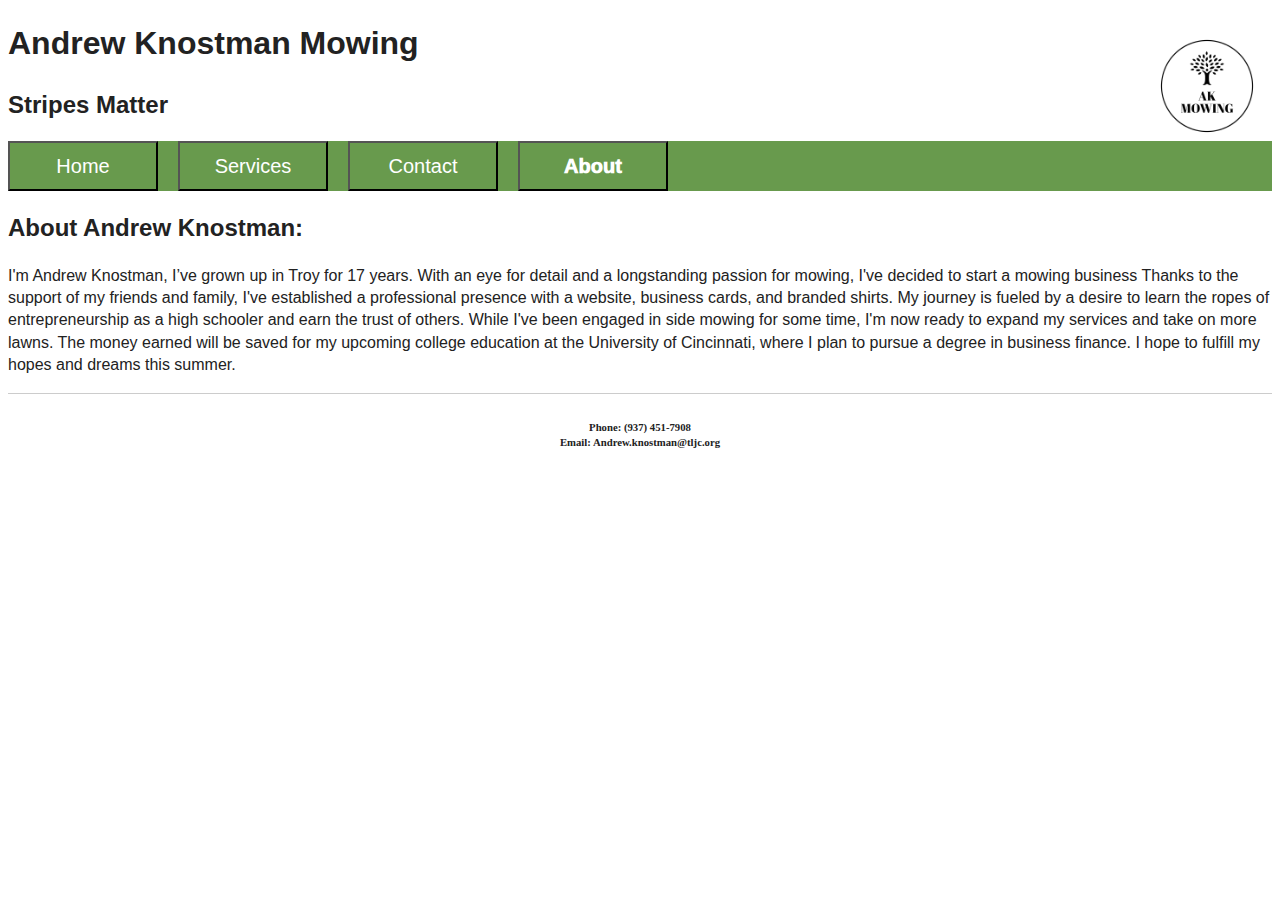
==== about.html @ 79415320 "Add files via upload" ====
<!DOCTYPE html>
<html lang="en">
<head>
  <meta charset="utf-8">
  <meta name="viewport" content="width=device-width, initial-scale=1">
  <title></title>
  <link rel="stylesheet" href="css/style.css">
  <meta name="description" content="">

  <meta property="og:title" content="">
  <meta property="og:type" content="">
  <meta property="og:url" content="">
  <meta property="og:image" content="">

  <link rel="icon" href="/favicon.ico" sizes="any">
  <link rel="icon" href="/icon.svg" type="image/svg+xml">
  <link rel="apple-touch-icon" href="icon.png">

  <link rel="manifest" href="site.webmanifest">
  <meta name="theme-color" content="#fafafa">
  <meta charset="UTF-8">
  <title>Title</title>
</head>
<body>
<img src="img/logo.png" alt="Icon of AK Mowing" class="logo">
  <h1>Andrew Knostman Mowing</h1>
  <h2>Stripes Matter</h2>

  <header>
      <a class="link" href="index.html"><button>Home</button></a>&nbsp;&nbsp;&nbsp;&nbsp;


      <a class="link" href="services.html"><button>Services</button></a>&nbsp;&nbsp;&nbsp;&nbsp;

      <a class="link" href="contact.html"><button>Contact</button></a>&nbsp;&nbsp;&nbsp;&nbsp;

      <a class="link" href="about.html"><button class="active">About</button></a>&nbsp;&nbsp;&nbsp;&nbsp;

  </header>

<main>
  <h2>About Andrew Knostman:</h2>

  <p>
    I'm Andrew Knostman, I’ve grown up in Troy for 17 years. With an eye for detail and a longstanding passion for mowing, I've decided to start a mowing business Thanks to the support of my friends and family, I've established a professional presence with a website, business cards, and branded shirts. My journey is fueled by a desire to learn the ropes of entrepreneurship as a high schooler and earn the trust of others. While I've been engaged in side mowing for some time, I'm now ready to expand my services and take on more lawns. The money earned will be saved for my upcoming college education at the University of Cincinnati, where I plan to pursue a degree in business finance. I hope to fulfill my hopes and dreams this summer.
  </p>
</main>
  <hr>
  <footer>
    <h6>Phone: (937) 451-7908
      <br>
    Email: Andrew.knostman@tljc.org</h6>
  </footer>
</body>
</html>
---- css/style.css ----
/*! HTML5 Boilerplate v9.0.0-RC1 | MIT License | https://html5boilerplate.com/ */

/* main.css 3.0.0 | MIT License | https://github.com/h5bp/main.css#readme */
/*
 * What follows is the result of much research on cross-browser styling.
 * Credit left inline and big thanks to Nicolas Gallagher, Jonathan Neal,
 * Kroc Camen, and the H5BP dev community and team.
 */

/* ==========================================================================
   Base styles: opinionated defaults
   ========================================================================== */

html {
  color: #222;
  font-size: 1em;
  line-height: 1.4;
}

/*
 * Remove text-shadow in selection highlight:
 * https://twitter.com/miketaylr/status/12228805301
 *
 * Customize the background color to match your design.
 */

::-moz-selection {
  background: #b3d4fc;
  text-shadow: none;
}

::selection {
  background: #b3d4fc;
  text-shadow: none;
}

/*
 * A better looking default horizontal rule
 */

hr {
  display: block;
  height: 1px;
  border: 0;
  border-top: 1px solid #ccc;
  margin: 1em 0;
  padding: 0;
}

/*
 * Remove the gap between audio, canvas, iframes,
 * images, videos and the bottom of their containers:
 * https://github.com/h5bp/html5-boilerplate/issues/440
 */

audio,
canvas,
iframe,
img,
svg,
video {
  vertical-align: middle;
}

/*
 * Remove default fieldset styles.
 */

fieldset {
  border: 0;
  margin: 0;
  padding: 0;
}

/*
 * Allow only vertical resizing of textareas.
 */

textarea {
  resize: vertical;
}

/* ==========================================================================
   Author's custom styles
   ========================================================================== */

/* ==========================================================================
   Helper classes
   ========================================================================== */

/*
 * Hide visually and from screen readers
 */

.hidden,
[hidden] {
  display: none !important;
}

/*
 * Hide only visually, but have it available for screen readers:
 * https://snook.ca/archives/html_and_css/hiding-content-for-accessibility
 *
 * 1. For long content, line feeds are not interpreted as spaces and small width
 *    causes content to wrap 1 word per line:
 *    https://medium.com/@jessebeach/beware-smushed-off-screen-accessible-text-5952a4c2cbfe
 */

.visually-hidden {
  border: 0;
  clip: rect(0, 0, 0, 0);
  height: 1px;
  margin: -1px;
  overflow: hidden;
  padding: 0;
  position: absolute;
  white-space: nowrap;
  width: 1px;
  /* 1 */
}

/*
 * Extends the .visually-hidden class to allow the element
 * to be focusable when navigated to via the keyboard:
 * https://www.drupal.org/node/897638
 */

.visually-hidden.focusable:active,
.visually-hidden.focusable:focus {
  clip: auto;
  height: auto;
  margin: 0;
  overflow: visible;
  position: static;
  white-space: inherit;
  width: auto;
}

/*
 * Hide visually and from screen readers, but maintain layout
 */

.invisible {
  visibility: hidden;
}

/*
 * Clearfix: contain floats
 *
 * The use of `table` rather than `block` is only necessary if using
 * `::before` to contain the top-margins of child elements.
 */

.clearfix::before,
.clearfix::after {
  content: "";
  display: table;
}

.clearfix::after {
  clear: both;
}

/* ==========================================================================
   EXAMPLE Media Queries for Responsive Design.
   These examples override the primary ('mobile first') styles.
   Modify as content requires.
   ========================================================================== */

@media only screen and (min-width: 35em) {
  /* Style adjustments for viewports that meet the condition */
}

@media print,
  (-webkit-min-device-pixel-ratio: 1.25),
  (min-resolution: 1.25dppx),
  (min-resolution: 120dpi) {
  /* Style adjustments for high resolution devices */
}

/* ==========================================================================
   Print styles.
   Inlined to avoid the additional HTTP request:
   https://www.phpied.com/delay-loading-your-print-css/
   ========================================================================== */

@media print {
  *,
  *::before,
  *::after {
    background: #fff !important;
    color: #000 !important;
    /* Black prints faster */
    box-shadow: none !important;
    text-shadow: none !important;
  }

  a,
  a:visited {
    text-decoration: underline;
  }

  a[href]::after {
    content: " (" attr(href) ")";
  }

  abbr[title]::after {
    content: " (" attr(title) ")";
  }

  /*
   * Don't show links that are fragment identifiers,
   * or use the `javascript:` pseudo protocol
   */
  a[href^="#"]::after,
  a[href^="javascript:"]::after {
    content: "";
  }

  pre {
    white-space: pre-wrap !important;
  }

  pre,
  blockquote {
    border: 1px solid #999;
    page-break-inside: avoid;
  }

  tr,
  img {
    page-break-inside: avoid;
  }

  p,
  h2,
  h3 {
    orphans: 3;
    widows: 3;
  }

  h2,
  h3 {
    page-break-after: avoid;
  }
}


h1 {
  font-size: 2em;
  margin: 0.67em 0;
  font-family: 'Roboto', sans-serif;
  font-weight: 700;
  text-align: left;
}

h2 {

  font-family: 'Roboto', sans-serif;
}


p {
    font-family: 'Roboto', sans-serif;
}


header {
  background-color: rgb(104, 154, 77);
}

.logo {
  height:130px;
  width:130px;
  float:right;

}

.main-image {
  height:500px;
  border:5px solid black;
}

.main-image:hover {
  border:5px solid rgb(104, 154, 77);
}


h6 {
  text-align:center;

}

button {
  background-color: rgb(104, 154, 77);
  color: white;
  cursor: pointer;
  height: 50px;
  width: 150px;
  font-size: 20px;
}

button:hover {
  color: black;
}

.active {
  font-weight:1000;
}


.highlight {
  font-style:italic;
}

.active {
  font-weight: 1000;
}
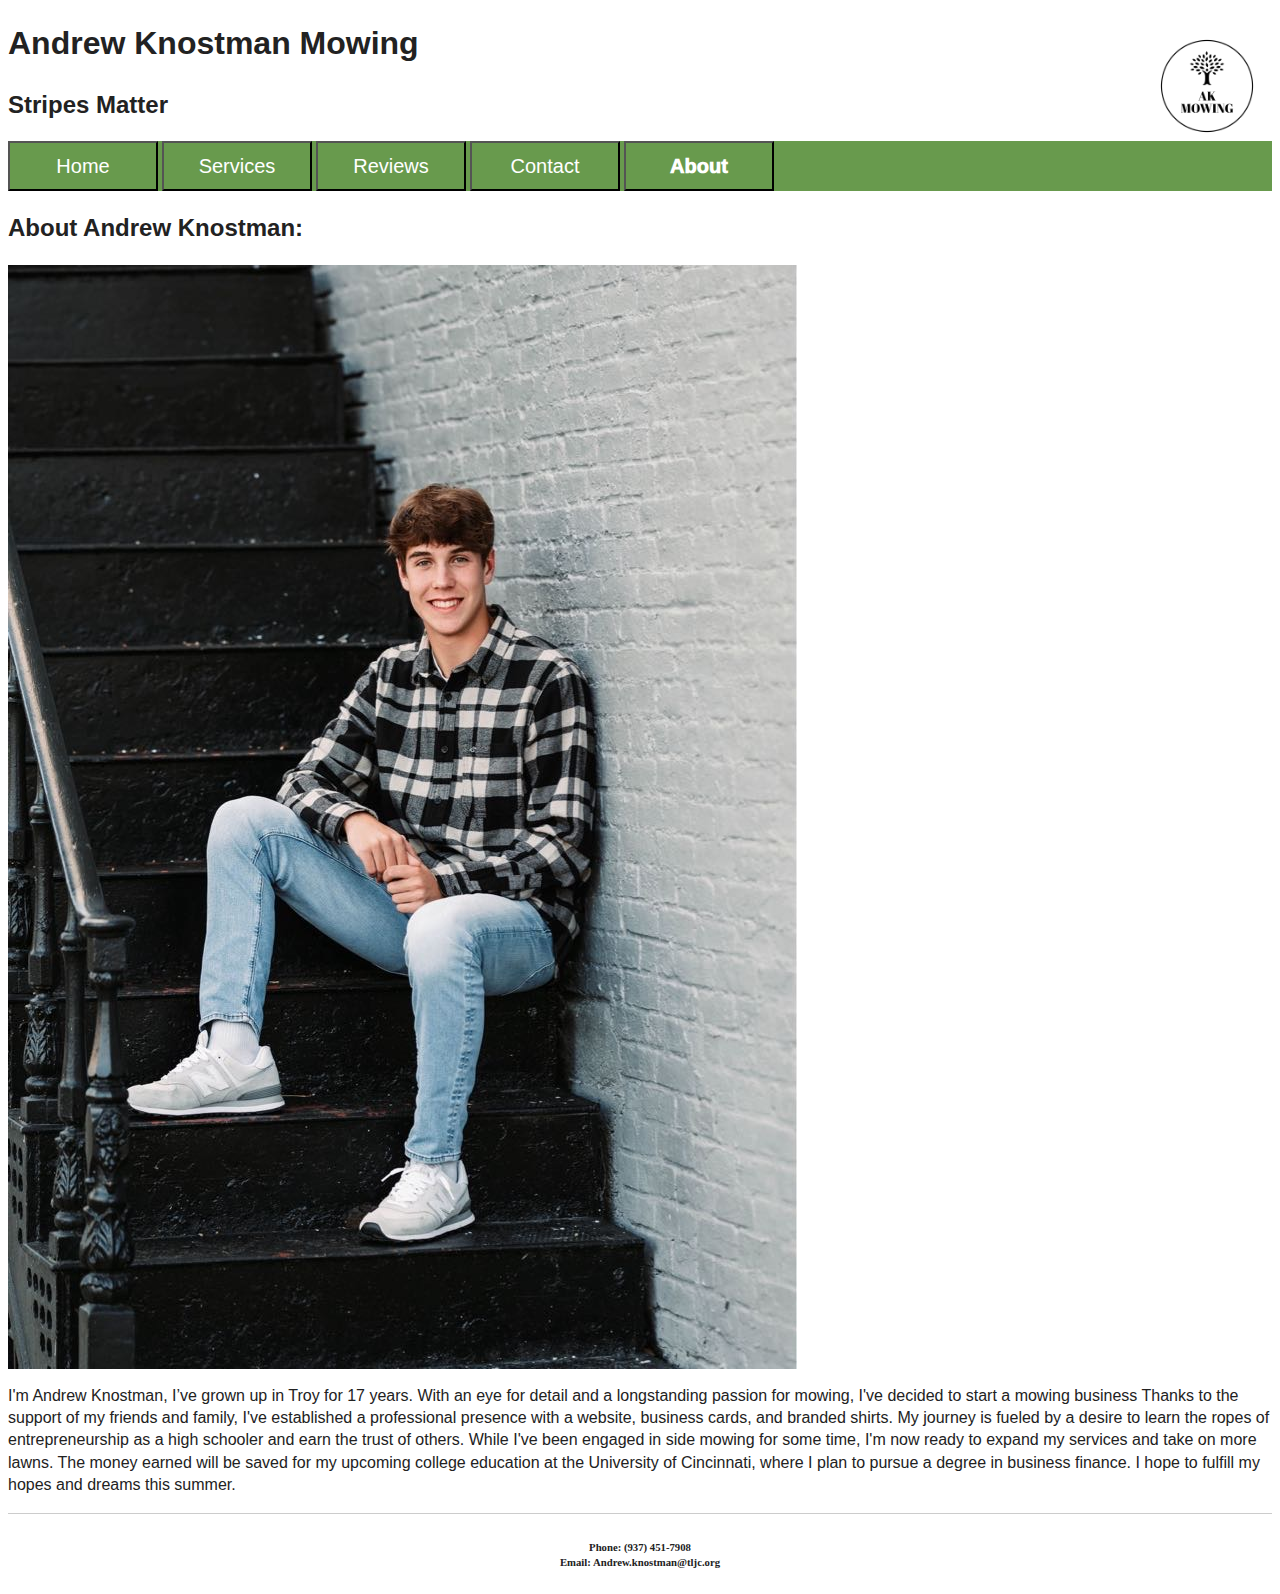
==== commit ee8b1527: "Add files via upload" ====
--- a/about.html
+++ b/about.html
@@ -27,21 +27,24 @@
   <h2>Stripes Matter</h2>
 
   <header>
-      <a class="link" href="index.html"><button>Home</button></a>&nbsp;&nbsp;&nbsp;&nbsp;
+      <a class="link" href="index.html"><button>Home</button></a>
 
+      <a class="link" href="services.html"><button>Services</button></a>
 
-      <a class="link" href="services.html"><button>Services</button></a>&nbsp;&nbsp;&nbsp;&nbsp;
+    <a class="link" href="reviews.html"><button>Reviews</button></a>
 
-      <a class="link" href="contact.html"><button>Contact</button></a>&nbsp;&nbsp;&nbsp;&nbsp;
+      <a class="link" href="contact.html"><button>Contact</button></a>
 
-      <a class="link" href="about.html"><button class="active">About</button></a>&nbsp;&nbsp;&nbsp;&nbsp;
+      <a class="link" href="about.html"><button class="active">About</button></a>
 
   </header>
 
 <main>
   <h2>About Andrew Knostman:</h2>
 
-  <p>
+  <img src="img/IMG_1063.JPG" alt="Andrew Knostman" class="headshot">
+
+  <p class="autobio">
     I'm Andrew Knostman, I’ve grown up in Troy for 17 years. With an eye for detail and a longstanding passion for mowing, I've decided to start a mowing business Thanks to the support of my friends and family, I've established a professional presence with a website, business cards, and branded shirts. My journey is fueled by a desire to learn the ropes of entrepreneurship as a high schooler and earn the trust of others. While I've been engaged in side mowing for some time, I'm now ready to expand my services and take on more lawns. The money earned will be saved for my upcoming college education at the University of Cincinnati, where I plan to pursue a degree in business finance. I hope to fulfill my hopes and dreams this summer.
   </p>
 </main>
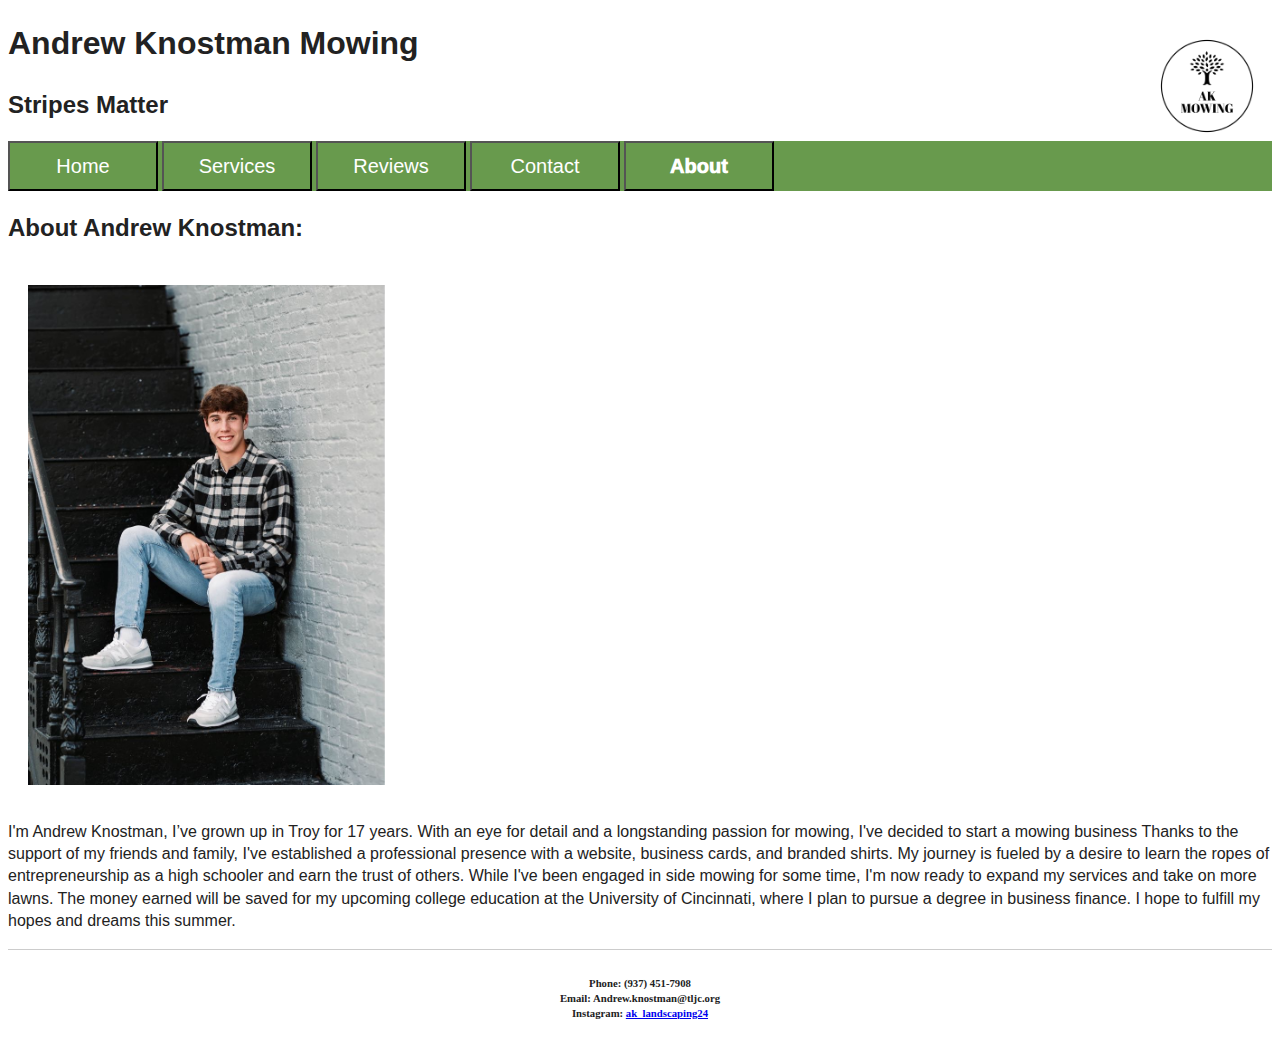
==== commit 240610b4: "Add files via upload" ====
--- a/about.html
+++ b/about.html
@@ -52,7 +52,9 @@
   <footer>
     <h6>Phone: (937) 451-7908
       <br>
-    Email: Andrew.knostman@tljc.org</h6>
+    Email: Andrew.knostman@tljc.org
+      <br>
+    Instagram: <a href="https://www.instagram.com/ak_landscaping24">ak_landscaping24</a></h6>
   </footer>
 </body>
 </html>
--- a/css/style.css
+++ b/css/style.css
@@ -276,6 +276,11 @@
 
 }
 
+.headshot {
+   height:500px;
+   padding:20px;
+}
+
 .main-image {
   height:500px;
   border:5px solid black;
